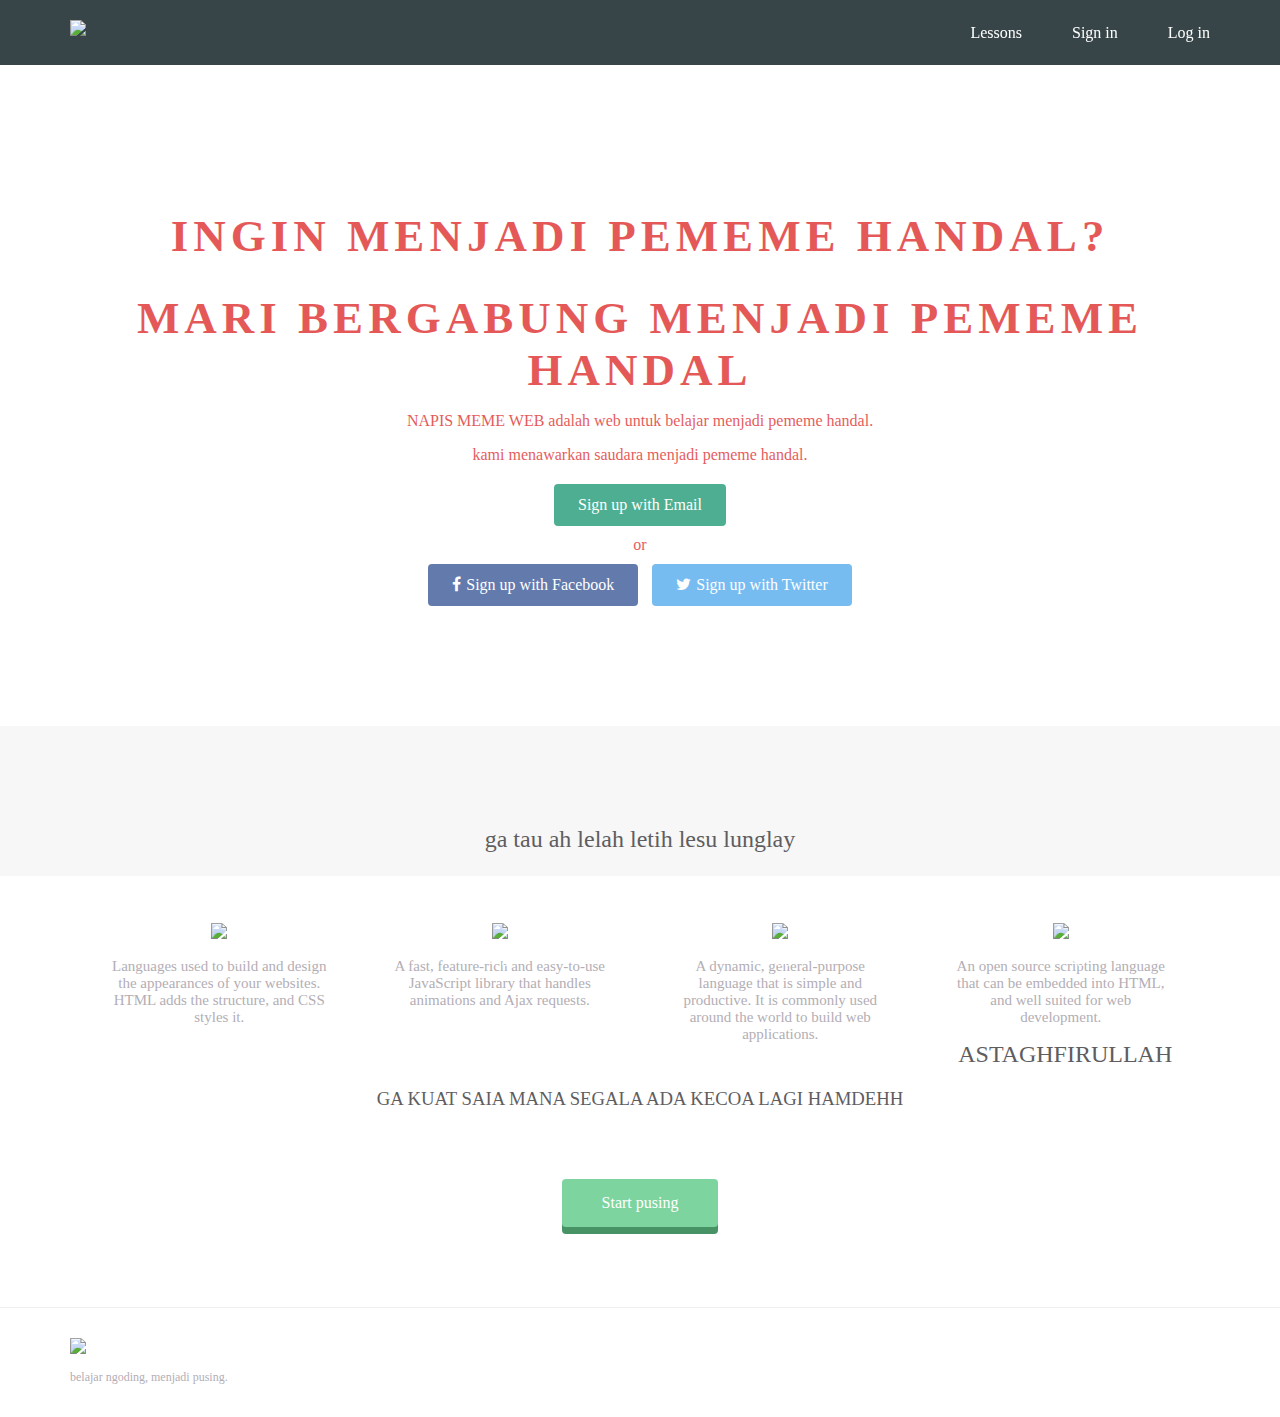
==== index.html @ 4d90e8ac "Update index.html" ====
<!DOCTYPE html>
<html>
<head>
  <meta charset="utf-8">
  <meta name="viewport" content="width=device-width, initial-scale=1.0">
  <title>NAPIS MEME WEB</title>
  <link href="https://maxcdn.bootstrapcdn.com/font-awesome/4.7.0/css/font-awesome.min.css" rel="stylesheet" integrity="sha384-wvfXpqpZZVQGK6TAh5PVlGOfQNHSoD2xbE+QkPxCAFlNEevoEH3Sl0sibVcOQVnN" crossorigin="anonymous">
  <link rel="stylesheet" type="text/css" href="stylesheet.css">
  <link rel="stylesheet" type="text/css" href="responsive.css">
  <link rel="shortcut icon" href="favicon.ico" >
  <!--     ┬ ┬┌─┐  ┌─┐┬─┐┌─┐        -->
  <!--     │││├┤   ├─┤├┬┘├┤         -->
  <!--     └┴┘└─┘  ┴ ┴┴└─└─┘        -->
  <!--     ╔═╗╦═╗╔═╗╔═╗╔═╗╔╦╗╔═╗    -->
  <!--     ╠═╝╠╦╝║ ║║ ╦╠═╣ ║ ║╣     -->
  <!--     ╩  ╩╚═╚═╝╚═╝╩ ╩ ╩ ╚═╝    -->
</head>
<body>
    <header>
      <div class="container">
        <div class="header-left">
          <img class="logo" src="https://encrypted-tbn0.gstatic.com/images?q=tbn:ANd9GcQVfPiDsraTwWLyy4Tqohchf7qrLCzlYl4_XA&usqp=CAU">
        </div>
        <span class="fa fa-bars menu-icon"></span>
        <div class="header-right">
          <a href="#">Lessons</a>
          <a href="#">Sign in</a>
          <a href="#" class="login">Log in</a>
        </div>
      </div>
    </header>
    <div class="top-wrapper">
      <div class="container">
        <h1>INGIN MENJADI PEMEME HANDAL?</h1>
        <h1>MARI BERGABUNG MENJADI PEMEME HANDAL</h1>
        <p>NAPIS MEME WEB adalah web untuk belajar menjadi pememe handal.</p>
        <p>kami menawarkan saudara menjadi pememe handal.</p>
        <div class="btn-wrapper">
          <a href="#" class="btn signup">Sign up with Email</a>
          <p>or</p>
          <a href="#" class="btn facebook"><span class="fa fa-facebook"></span>Sign up with Facebook</a>
          <a href="#" class="btn twitter"><span class="fa fa-twitter"></span>Sign up with Twitter</a>
        </div>
      </div>
    </div>
    <div class="lesson-wrapper">
      <div class="container">
        <div class="heading">
          <h2>ga tau ah lelah letih lesu lunglay</h2>
        </div>
        <div class="lessons">
          <div class="lesson">
            <div class="lesson-icon">
              <img src="https://cdn.idntimes.com/content-images/community/2021/11/kerecehankuid-1636857658218-c6b2336a7a5222283e38595d4c310d01-7bf55a86ad4ff5670a266a98cbc3008c.jpg"
                   style="height:150px;">
              <p>pusing</p>
            </div>
            <p class="text-contents">Languages used to build and design the appearances of your websites. HTML adds the structure, and CSS styles it.</p>
          </div>
          <div class="lesson">
            <div class="lesson-icon">
              <img src="https://i.pinimg.com/originals/8f/4a/93/8f4a93867c9567ea273657eceb14d325.jpg">
              <p>banget</p>
            </div>
            <p class="text-contents">A fast, feature-rich and easy-to-use JavaScript library that handles animations and Ajax requests.</p>
          </div>
          <div class="lesson">
            <div class="lesson-icon">
              <img src="https://prog-8.com/images/html/advanced/ruby.png">
              <p>engga</p>
            </div>
            <p class="text-contents">A dynamic, general-purpose language that is simple and productive. It is commonly used around the world to build web applications.</p>
          </div>
          <div class="lesson">
            <div class="lesson-icon">
              <img src="https://prog-8.com/images/html/advanced/php.png">
              <p>bohong</p>
            </div>
            <p class="text-contents">An open source scripting language that can be embedded into HTML, and well suited for web development.</p>
          </div>
          <div class="clear"></div>
        </div>
      </div>
    </div>
    <div class="message-wrapper">
      <div class="container">
        <div class="heading">
          <h2>ASTAGHFIRULLAH</h2>
          <h3>GA KUAT SAIA MANA SEGALA ADA KECOA LAGI HAMDEHH</h3>
        </div>
        <span class="btn message">Start pusing</span>
      </div>
    </div>
    <footer>
      <div class="container">
        <img src="https://encrypted-tbn0.gstatic.com/images?q=tbn:ANd9GcQVfPiDsraTwWLyy4Tqohchf7qrLCzlYl4_XA&usqp=CAU">
        <p>belajar ngoding, menjadi pusing.</p>
      </div>
    </footer>
  </body>
</html>
---- stylesheet.css ----
* {
  box-sizing: border-box;
}

body {
  margin: 0;
  font-family: "Lucida Grande";
}

a {
  text-decoration: none;
}

.clear {
  clear: left;
}

.container {
  max-width: 1170px;
  padding: 0 15px;
  margin: 0 auto;
}

.top-wrapper {
 padding: 180px 0 100px 0;
  background-image: url(https://github.com/nafisbriantama/nanapispis.github.io/blob/main/jokowi.png?raw=true);
 background-size: cover;
  color: #DA1212;
  text-align: center;
  background-position: center;
}

.top-wrapper h1 {
  opacity: 0.7;
  font-size: 45px;
  letter-spacing: 5px;
  margin-bottom: 10px;
}

.top-wrapper p {
  opacity: 0.7;
  margin-bottom: 3px;
}

.btn-wrapper {
  text-align: center;
  margin: 20px 0;
}

.btn-wrapper p {
  margin: 10px 0;
}

.signup {
  background-color: #239b76;
}

.facebook {
  background-color: #3b5998;
  margin-right: 10px;
}

.twitter {
  background-color: #55acee;
}

.btn {
  padding: 12px 24px;
  color: white;
  display: inline-block;
  opacity: 0.8;
  border-radius: 4px;
  text-align: center;
}

.btn:hover {
  opacity: 1;
}

.fa {
  margin-right: 5px;
}

header {
  height: ;
  width: 100%;
  background-color: rgba(34, 49, 52, 0.9);
  position :fixed;
  top: 0;
  z-index: 10;
}

.logo {
  width: 124px;
  margin-top: 20px;
}

.header-left {
  float: left;
}

.header-right {
  float: right;
  margin-right: -25px;
}

.header-right a {
  line-height: 65px;
  padding: 0 25px;
  color: white;
  display: block;
  float: left;
  transition: all 0.5s;
}

.header-right a:hover {
  background-color: rgba(255, 255, 255, 0.3);
}

.menu-icon{
  color: white;
  float: right;
  font-size: 25px;
  padding: 21px 0;
  display: none;
}

.lesson-wrapper {
  height: 150px;
  padding-bottom: 5%;
  padding-left: 5%;
  padding-right: 5%;
  background-color: #f7f7f7;
  text-align: center;
}

.heading {
  padding-top: 80px;
  padding-bottom: 50px;
  color: #5f5d60;
}

.heading h2 {
  font-weight: normal;
}

.lesson {
  float: left;
  width: 25%;
}

.lesson-icon {
  position: relative;
}

.lesson-icon p {
  position: absolute;
  top: 44%;
  width: 100%;
  color: white;
}

.text-contents {
  width: 80%;
  display: inline-block;
  margin-top: 15px;
  font-size: 15px;
  color: #b3aeb5;
}

.heading h3 {
  font-weight: normal;
}

.message-wrapper {
  border-bottom: 1px solid #eee;
  padding-bottom: 80px;
  text-align: center;
}

.message {
  padding: 15px 40px;
  background-color: #5dca88;
  cursor: pointer;
  box-shadow: 0 7px #1a7940;
}

.message:active {
  position: relative;
  top: 7px;
  box-shadow: none;
}

footer img {
  width: 125px;
}

footer p {
  color: #b3aeb5;
  font-size: 12px;
}

footer {
  padding-top: 30px;
  padding-bottom: 20px;
}
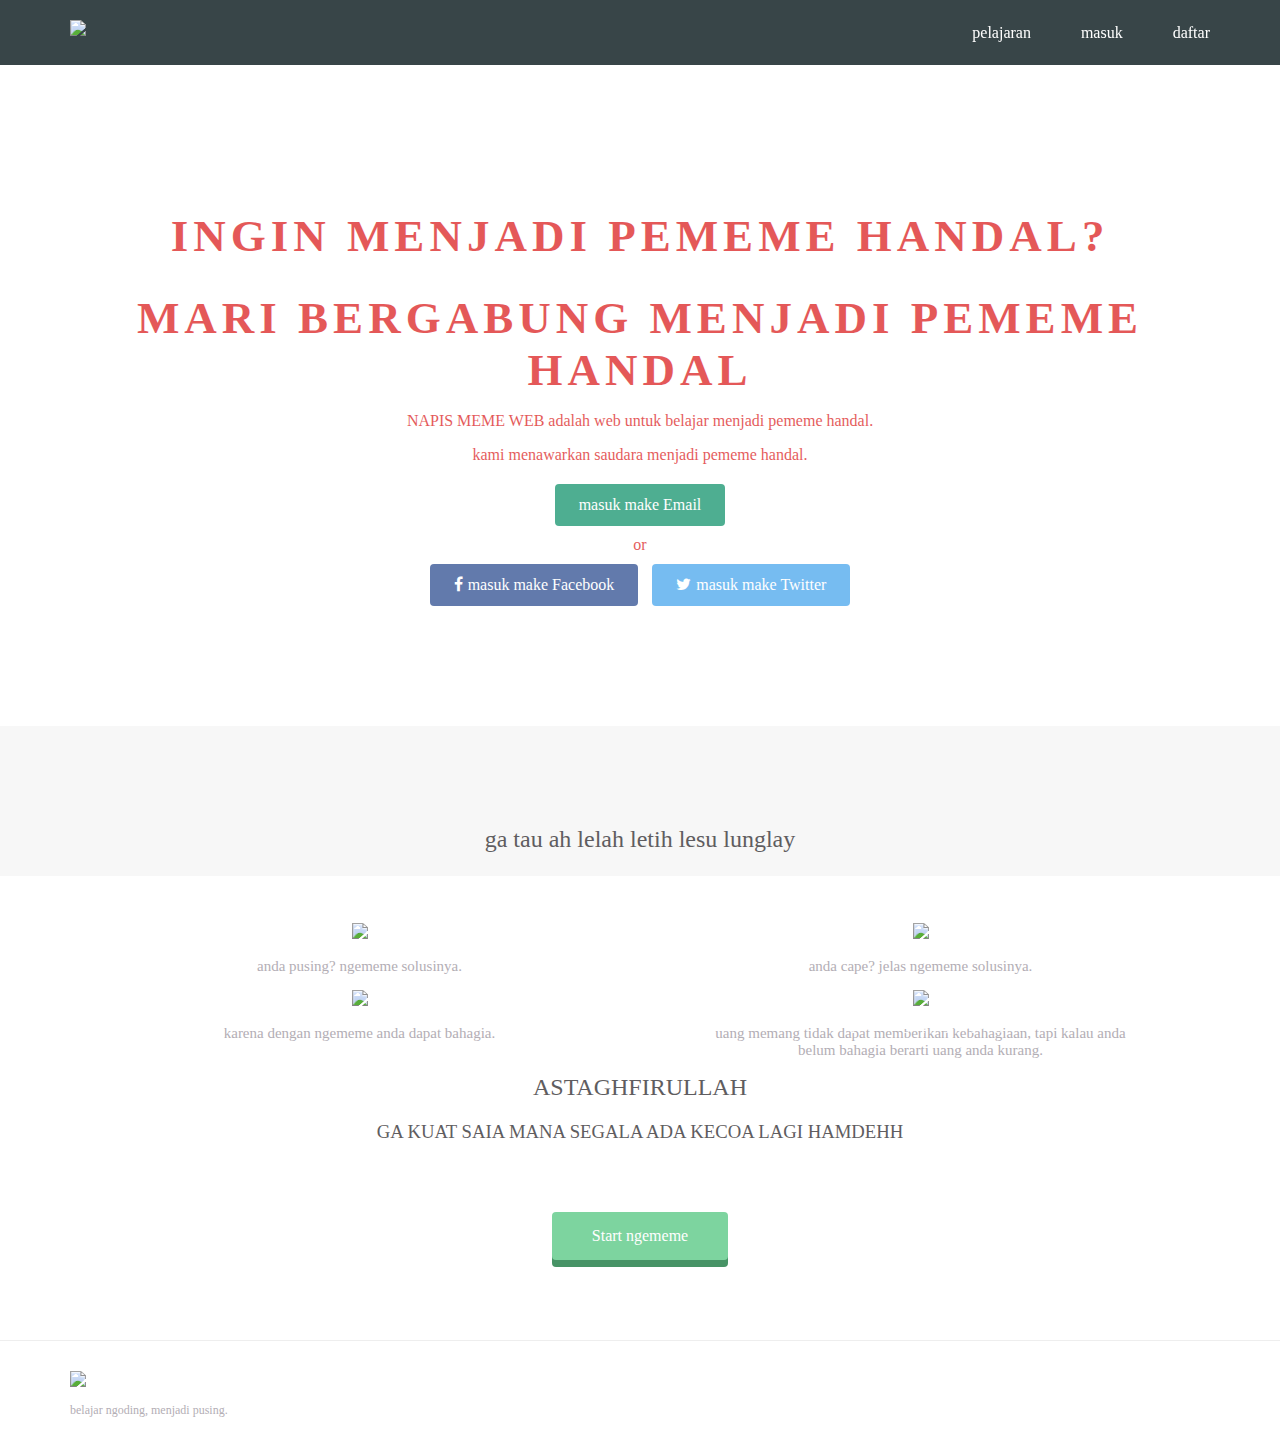
==== commit 0808bc03: "Update index.html" ====
--- a/index.html
+++ b/index.html
@@ -19,13 +19,13 @@
     <header>
       <div class="container">
         <div class="header-left">
-          <img class="logo" src="https://encrypted-tbn0.gstatic.com/images?q=tbn:ANd9GcQVfPiDsraTwWLyy4Tqohchf7qrLCzlYl4_XA&usqp=CAU">
+          <img class="logo" src="file:///C:/Users/ACER/Pictures/Saved%20Pictures/napis%20meme%20web.png">
         </div>
         <span class="fa fa-bars menu-icon"></span>
         <div class="header-right">
-          <a href="#">Lessons</a>
-          <a href="#">Sign in</a>
-          <a href="#" class="login">Log in</a>
+          <a href="#">pelajaran</a>
+          <a href="#">masuk</a>
+          <a href="#" class="login">daftar</a>
         </div>
       </div>
     </header>
@@ -36,10 +36,10 @@
         <p>NAPIS MEME WEB adalah web untuk belajar menjadi pememe handal.</p>
         <p>kami menawarkan saudara menjadi pememe handal.</p>
         <div class="btn-wrapper">
-          <a href="#" class="btn signup">Sign up with Email</a>
+          <a href="#" class="btn signup">masuk make Email</a>
           <p>or</p>
-          <a href="#" class="btn facebook"><span class="fa fa-facebook"></span>Sign up with Facebook</a>
-          <a href="#" class="btn twitter"><span class="fa fa-twitter"></span>Sign up with Twitter</a>
+          <a href="#" class="btn facebook"><span class="fa fa-facebook"></span>masuk make Facebook</a>
+          <a href="#" class="btn twitter"><span class="fa fa-twitter"></span>masuk make Twitter</a>
         </div>
       </div>
     </div>
@@ -51,32 +51,35 @@
         <div class="lessons">
           <div class="lesson">
             <div class="lesson-icon">
-              <img src="https://cdn.idntimes.com/content-images/community/2021/11/kerecehankuid-1636857658218-c6b2336a7a5222283e38595d4c310d01-7bf55a86ad4ff5670a266a98cbc3008c.jpg"
-                   style="height:150px;">
-              <p>pusing</p>
+              <img src="https://i.pinimg.com/564x/f4/98/25/f4982521c7aaea90b075ca005bf7e3a6.jpg"
+                   style="height:250px;">
+              <p></p>
             </div>
-            <p class="text-contents">Languages used to build and design the appearances of your websites. HTML adds the structure, and CSS styles it.</p>
+            <p class="text-contents">anda pusing? ngememe solusinya.</p>
           </div>
           <div class="lesson">
             <div class="lesson-icon">
-              <img src="https://i.pinimg.com/originals/8f/4a/93/8f4a93867c9567ea273657eceb14d325.jpg">
-              <p>banget</p>
+              <img src="https://i.pinimg.com/originals/8f/4a/93/8f4a93867c9567ea273657eceb14d325.jpg" 
+                   style="height:250px;">
+              <p></p>
             </div>
-            <p class="text-contents">A fast, feature-rich and easy-to-use JavaScript library that handles animations and Ajax requests.</p>
+            <p class="text-contents">anda cape? jelas ngememe solusinya.</p>
           </div>
           <div class="lesson">
             <div class="lesson-icon">
-              <img src="https://prog-8.com/images/html/advanced/ruby.png">
-              <p>engga</p>
+              <img src="https://i.pinimg.com/originals/c9/0b/4d/c90b4df7ee78c0745dc7bafc1eb438d9.jpg" 
+                   style="height:250px;">
+              <p></p>
             </div>
-            <p class="text-contents">A dynamic, general-purpose language that is simple and productive. It is commonly used around the world to build web applications.</p>
+            <p class="text-contents">karena dengan ngememe anda dapat bahagia.</p>
           </div>
           <div class="lesson">
             <div class="lesson-icon">
-              <img src="https://prog-8.com/images/html/advanced/php.png">
-              <p>bohong</p>
+              <img src="https://i.pinimg.com/564x/57/0a/2f/570a2f55cacc14a159817a0f4642f21f.jpg" 
+                   style="height:250px;">
+              <p>lupa kalo ga punya ayang</p>
             </div>
-            <p class="text-contents">An open source scripting language that can be embedded into HTML, and well suited for web development.</p>
+            <p class="text-contents">uang memang tidak dapat memberikan kebahagiaan, tapi kalau anda belum bahagia berarti uang anda kurang.</p>
           </div>
           <div class="clear"></div>
         </div>
@@ -88,7 +91,7 @@
           <h2>ASTAGHFIRULLAH</h2>
           <h3>GA KUAT SAIA MANA SEGALA ADA KECOA LAGI HAMDEHH</h3>
         </div>
-        <span class="btn message">Start pusing</span>
+        <span class="btn message">Start ngememe</span>
       </div>
     </div>
     <footer>
--- a/stylesheet.css
+++ b/stylesheet.css
@@ -1,5 +1,9 @@
 * {
   box-sizing: border-box;
+}
+
+element.style {
+    height: 150px;
 }
 
 body {
@@ -90,6 +94,10 @@
   z-index: 10;
 }
 
+element.style{
+  height:150px;
+}
+
 .logo {
   width: 124px;
   margin-top: 20px;
@@ -146,7 +154,7 @@
 
 .lesson {
   float: left;
-  width: 25%;
+  width: 50%;
 }
 
 .lesson-icon {
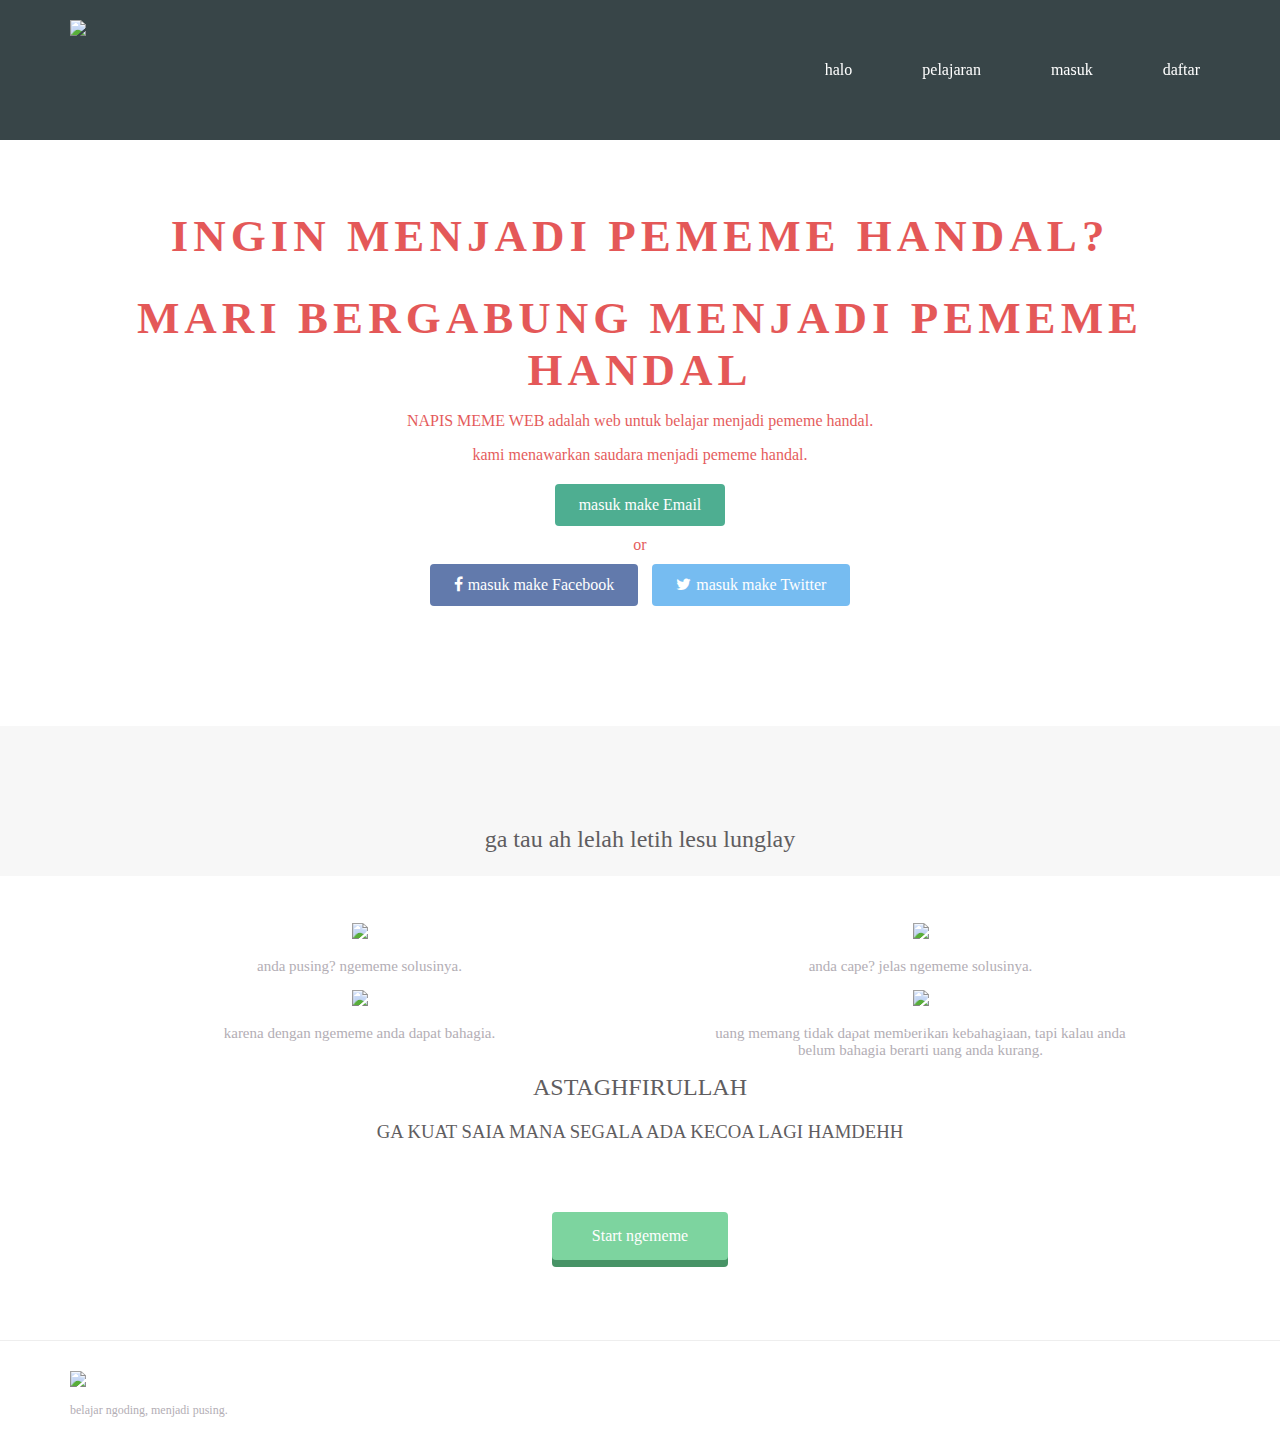
==== commit d05ffe51: "Update index.html" ====
--- a/index.html
+++ b/index.html
@@ -19,10 +19,11 @@
     <header>
       <div class="container">
         <div class="header-left">
-          <img class="logo" src="file:///C:/Users/ACER/Pictures/Saved%20Pictures/napis%20meme%20web.png">
+          <img class="logo" src="https://github.com/nafisbriantama/nanapispis.github.io/blob/main/napis%20meme%20web.png?raw=true">
         </div>
         <span class="fa fa-bars menu-icon"></span>
         <div class="header-right">
+          <a>halo</a>
           <a href="#">pelajaran</a>
           <a href="#">masuk</a>
           <a href="#" class="login">daftar</a>
--- a/stylesheet.css
+++ b/stylesheet.css
@@ -113,8 +113,8 @@
 }
 
 .header-right a {
-  line-height: 65px;
-  padding: 0 25px;
+  line-height: 140px;
+  padding: 0 35px;
   color: white;
   display: block;
   float: left;
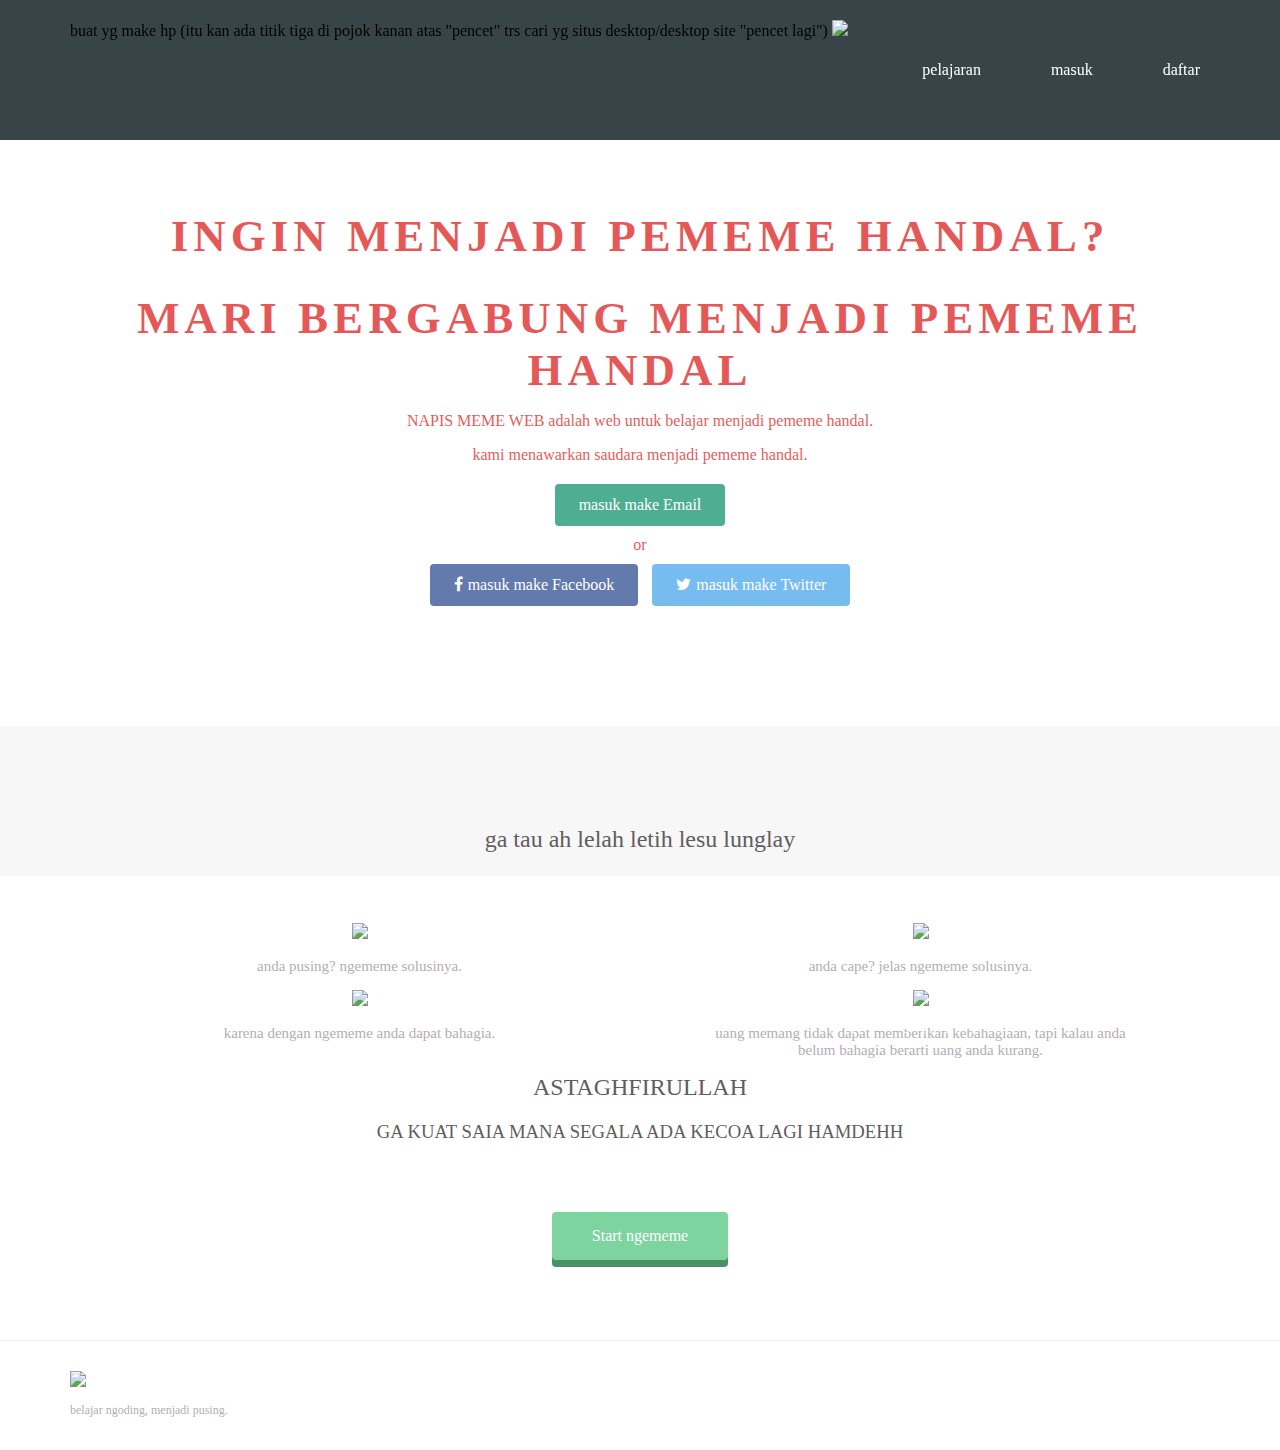
==== commit 04166fb6: "Update index.html" ====
--- a/index.html
+++ b/index.html
@@ -19,11 +19,13 @@
     <header>
       <div class="container">
         <div class="header-left">
+          <a>buat yg make hp (itu kan ada titik tiga di pojok kanan atas "pencet"</a> 
+          <a>trs cari yg situs desktop/desktop site "pencet lagi")</a>
           <img class="logo" src="https://github.com/nafisbriantama/nanapispis.github.io/blob/main/napis%20meme%20web.png?raw=true">
         </div>
         <span class="fa fa-bars menu-icon"></span>
         <div class="header-right">
-          <a>halo</a>
+         
           <a href="#">pelajaran</a>
           <a href="#">masuk</a>
           <a href="#" class="login">daftar</a>
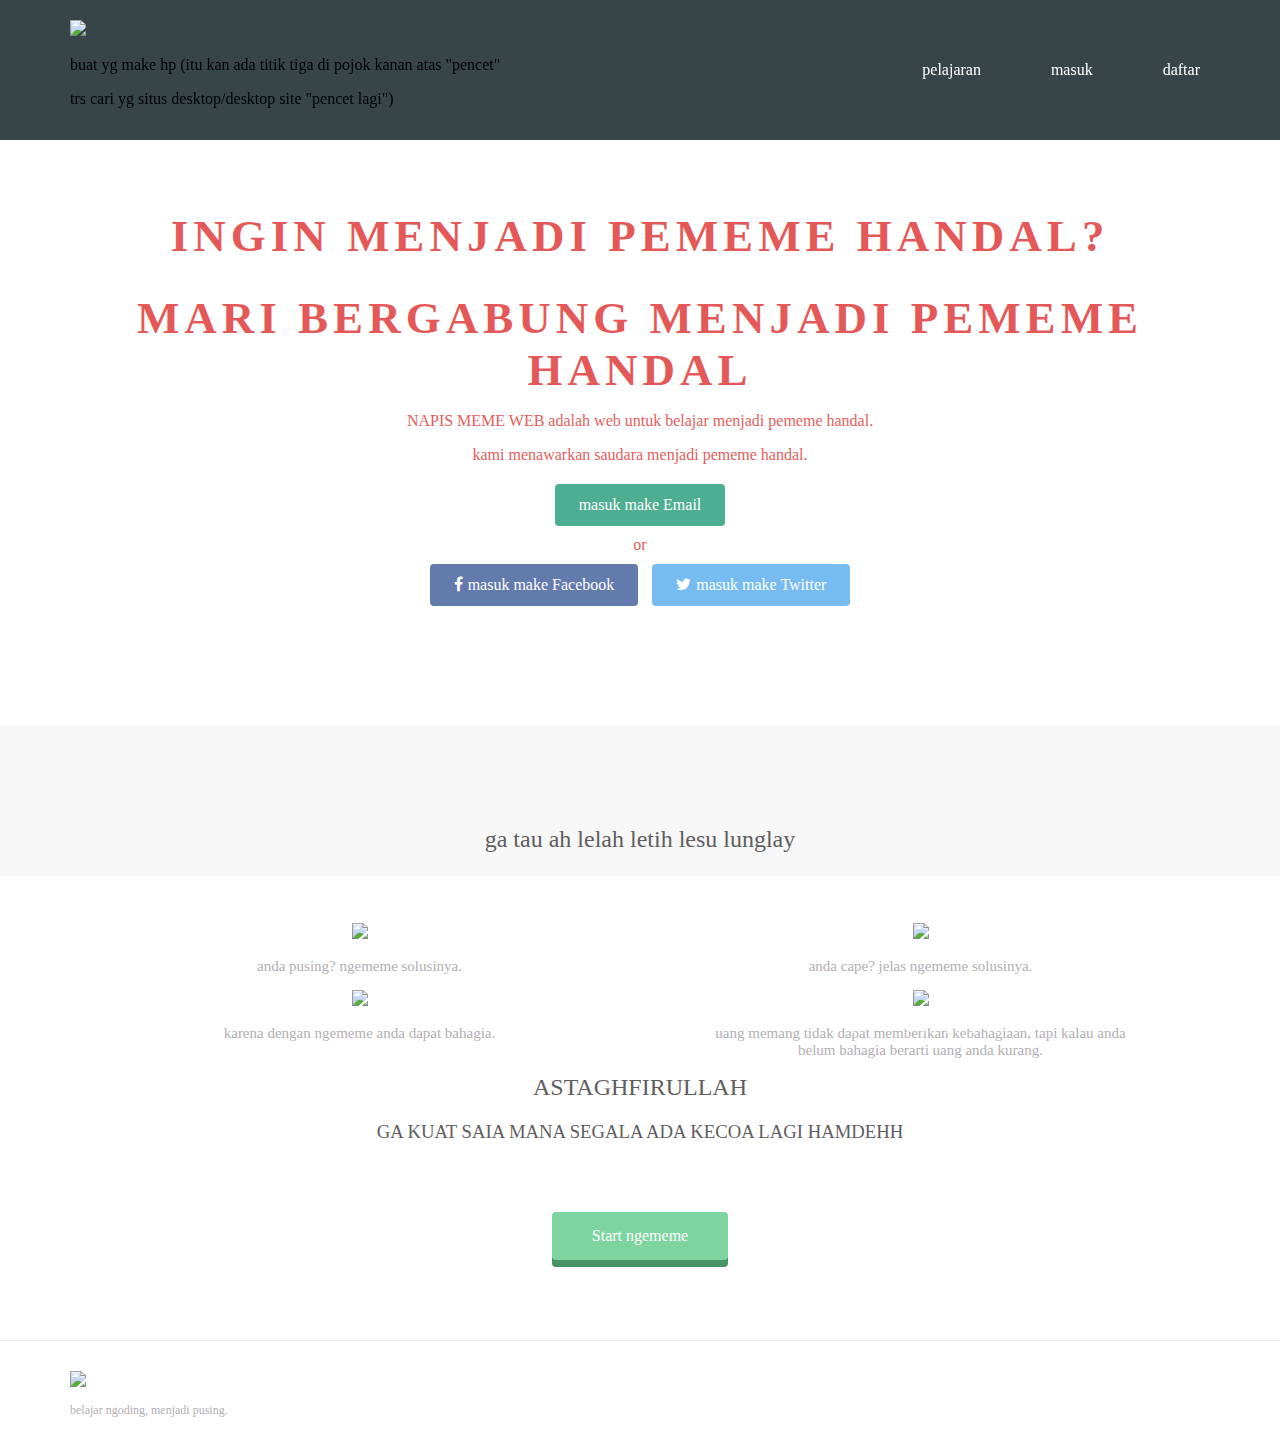
==== commit fd580327: "Update index.html" ====
--- a/index.html
+++ b/index.html
@@ -19,9 +19,10 @@
     <header>
       <div class="container">
         <div class="header-left">
-          <a>buat yg make hp (itu kan ada titik tiga di pojok kanan atas "pencet"</a> 
-          <a>trs cari yg situs desktop/desktop site "pencet lagi")</a>
           <img class="logo" src="https://github.com/nafisbriantama/nanapispis.github.io/blob/main/napis%20meme%20web.png?raw=true">
+          <p><a>buat yg make hp (itu kan ada titik tiga di pojok kanan atas "pencet"</a></p>
+          <P><a>trs cari yg situs desktop/desktop site "pencet lagi")</a></p>
+          
         </div>
         <span class="fa fa-bars menu-icon"></span>
         <div class="header-right">
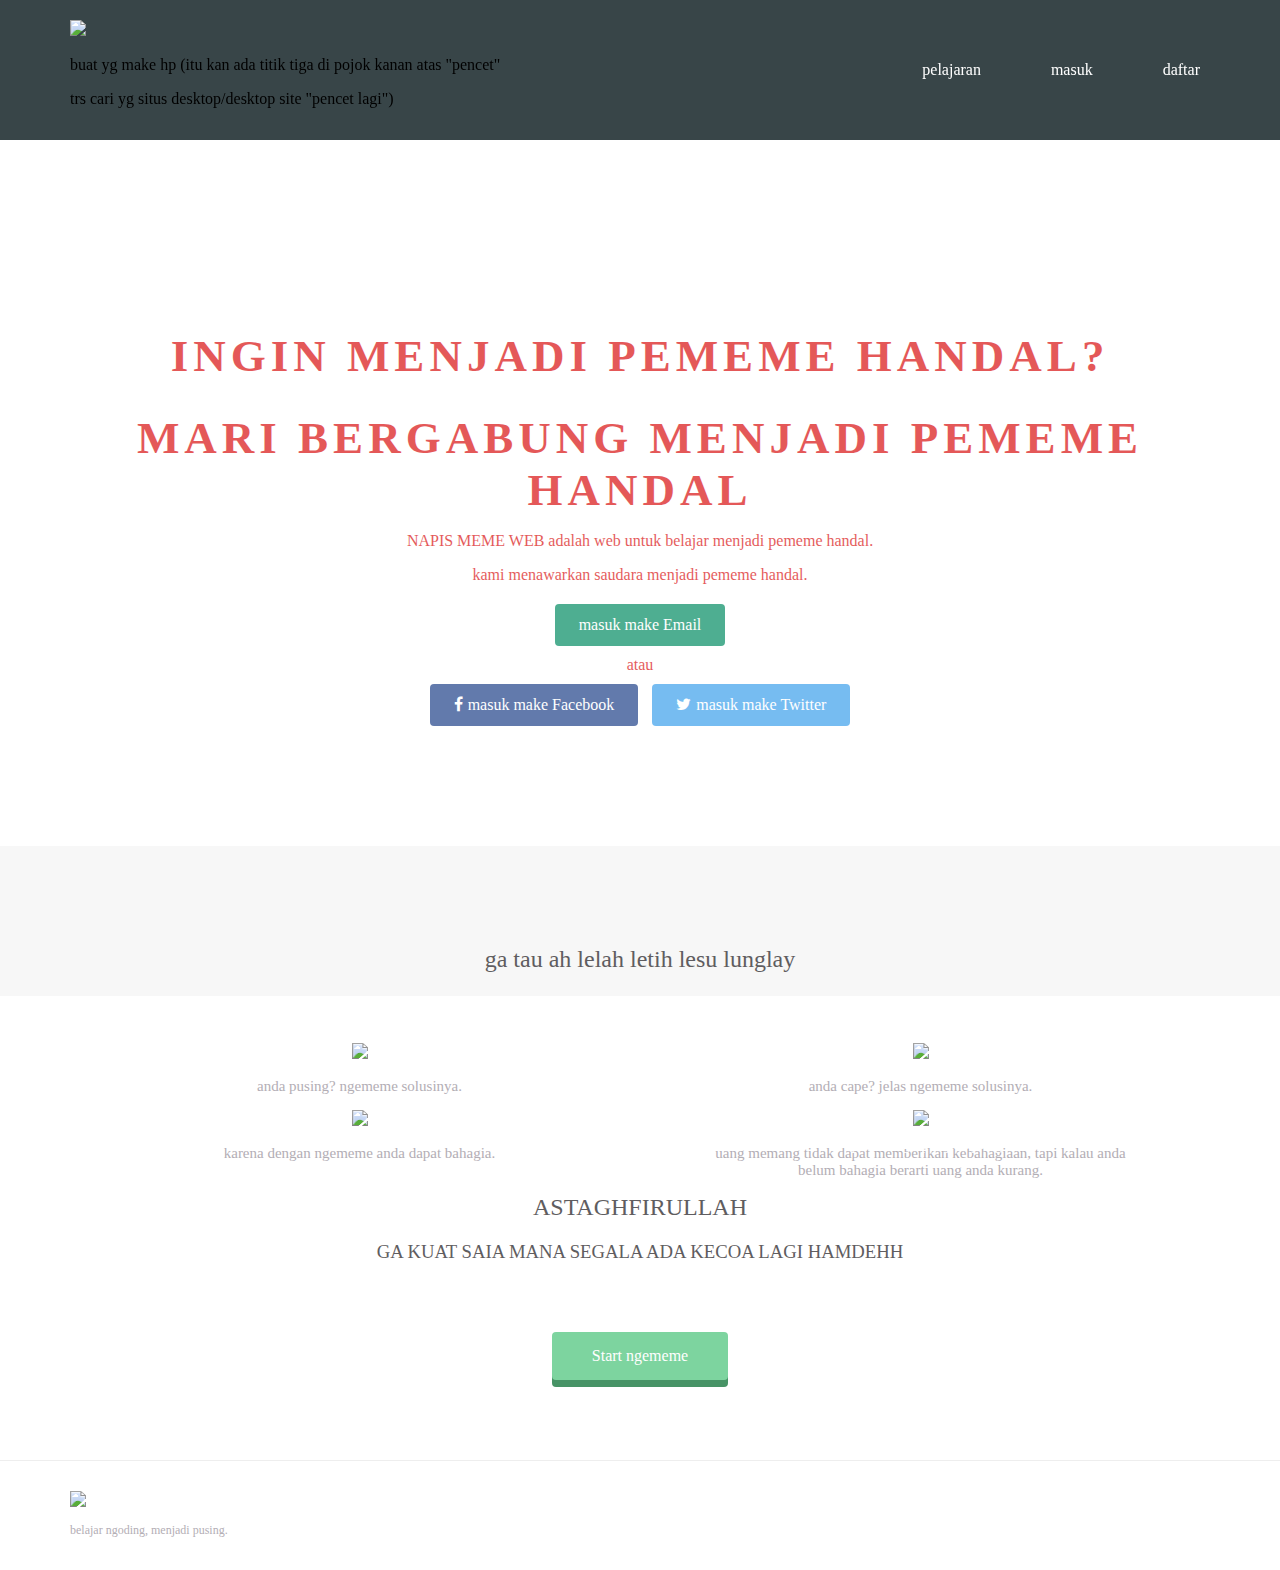
==== commit aa08793a: "Update index.html" ====
--- a/index.html
+++ b/index.html
@@ -41,7 +41,7 @@
         <p>kami menawarkan saudara menjadi pememe handal.</p>
         <div class="btn-wrapper">
           <a href="#" class="btn signup">masuk make Email</a>
-          <p>or</p>
+          <p>atau</p>
           <a href="#" class="btn facebook"><span class="fa fa-facebook"></span>masuk make Facebook</a>
           <a href="#" class="btn twitter"><span class="fa fa-twitter"></span>masuk make Twitter</a>
         </div>
--- a/stylesheet.css
+++ b/stylesheet.css
@@ -26,7 +26,7 @@
 }
 
 .top-wrapper {
- padding: 180px 0 100px 0;
+ padding: 300px 0 100px 0;
   background-image: url(https://github.com/nafisbriantama/nanapispis.github.io/blob/main/jokowi.png?raw=true);
  background-size: cover;
   color: #DA1212;
@@ -99,7 +99,7 @@
 }
 
 .logo {
-  width: 124px;
+  width: 100px;
   margin-top: 20px;
 }
 
